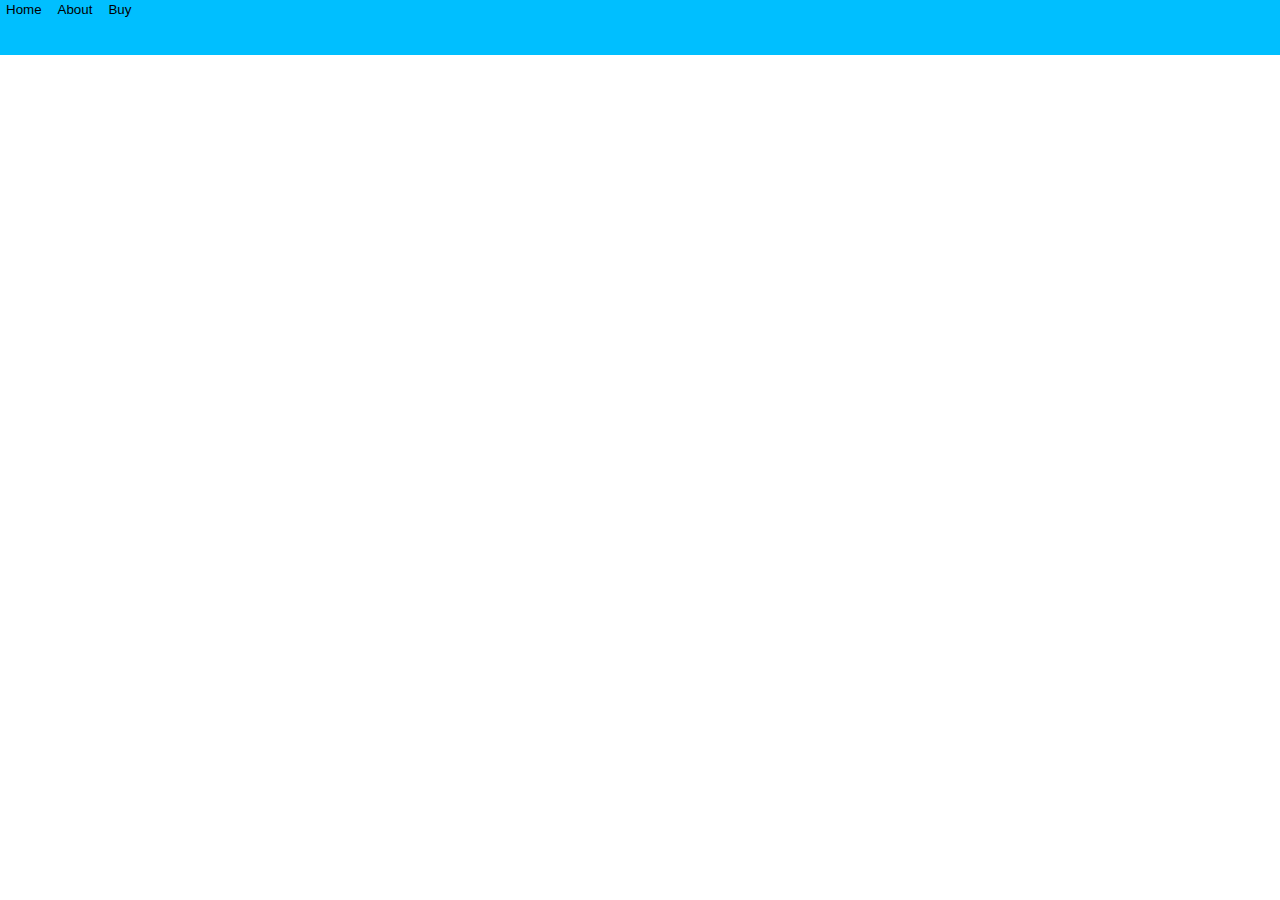
==== mainpage.html @ 53ee7181 "adding and deleting comments" ====
<!DOCTYPE html>
<html lang="en">
<head>
    <meta charset="UTF-8">
    <meta http-equiv="X-UA-Compatible" content="IE=edge">
    <meta name="viewport" content="width=device-width, initial-scale=1.0">
    <title>Yuvaraj Company</title>
    <link rel="icon" href = "logo.png">
    <link rel="stylesheet" href="mainpage.css">
</head>
<body>
    <!-- TOP BAR -->
    <header class="topbar">
        <button class="topB">Home</button>
        <button class="topB">About</button>
        <button class="topB">Buy</button>
    </header>
</body>
</html>
---- mainpage.css ----
.topbar{
    background-color:deepskyblue;
    height:55px;
    width:100%;
}
body{
    margin: 0 auto;
}
.topB{
    background-color: inherit;
    border:none;
}
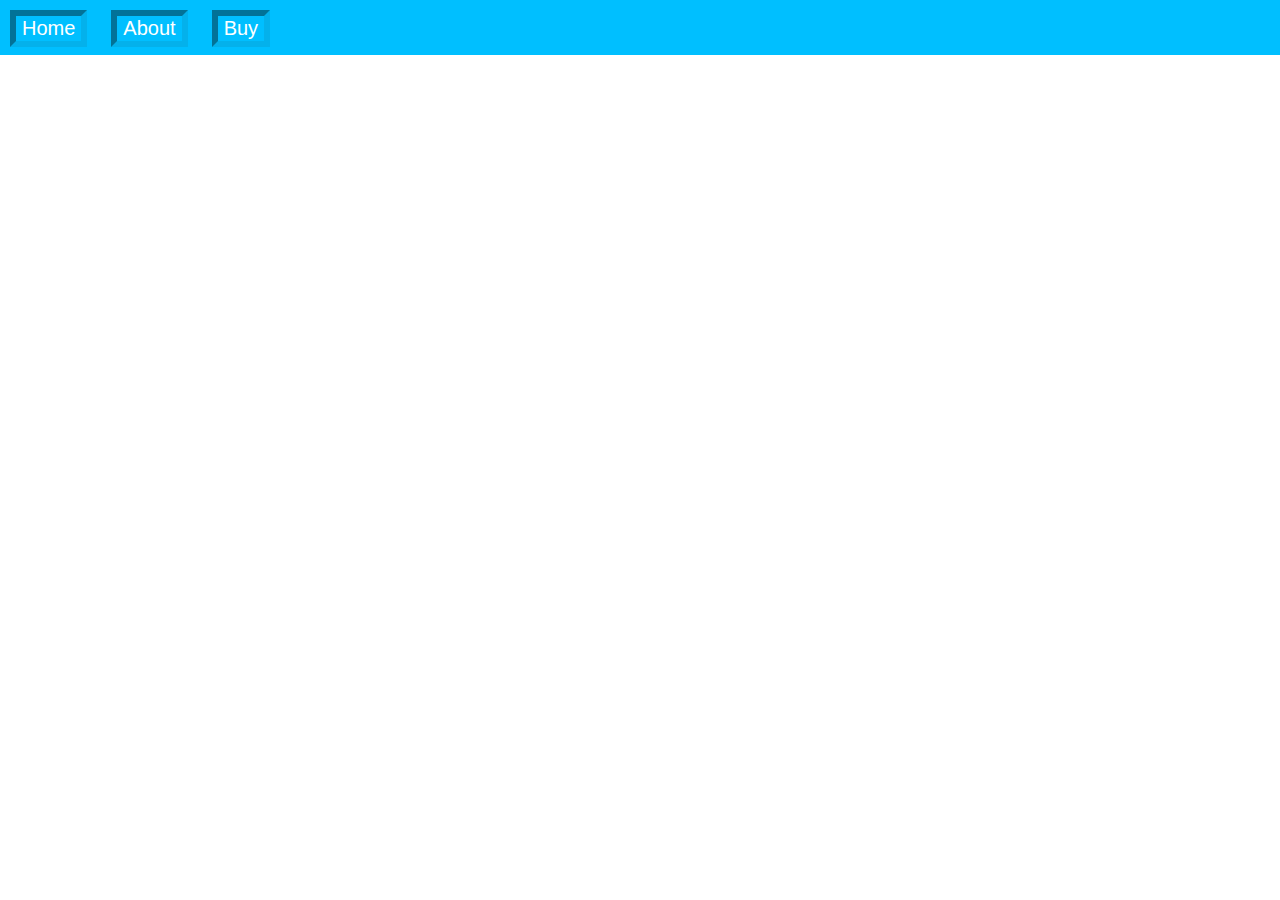
==== commit 27a01aeb: "Adding styles" ====
--- a/mainpage.html
+++ b/mainpage.html
@@ -9,11 +9,11 @@
     <link rel="stylesheet" href="mainpage.css">
 </head>
 <body>
-    <!-- TOP BAR -->
     <header class="topbar">
         <button class="topB">Home</button>
         <button class="topB">About</button>
         <button class="topB">Buy</button>
+
     </header>
 </body>
 </html>--- a/mainpage.css
+++ b/mainpage.css
@@ -7,6 +7,16 @@
     margin: 0 auto;
 }
 .topB{
-    background-color: inherit;
-    border:none;
+    font-size:20px;
+    color:white;
+    border:6px inset rgb(4, 177, 235);
+    background-color:inherit;
+    margin:10px;
+}
+.topB:hover{
+    font-size:20px;
+    color:white;
+    border:6px outset rgb(4, 177, 235);
+    background-color:inherit;
+    margin:10px;
 }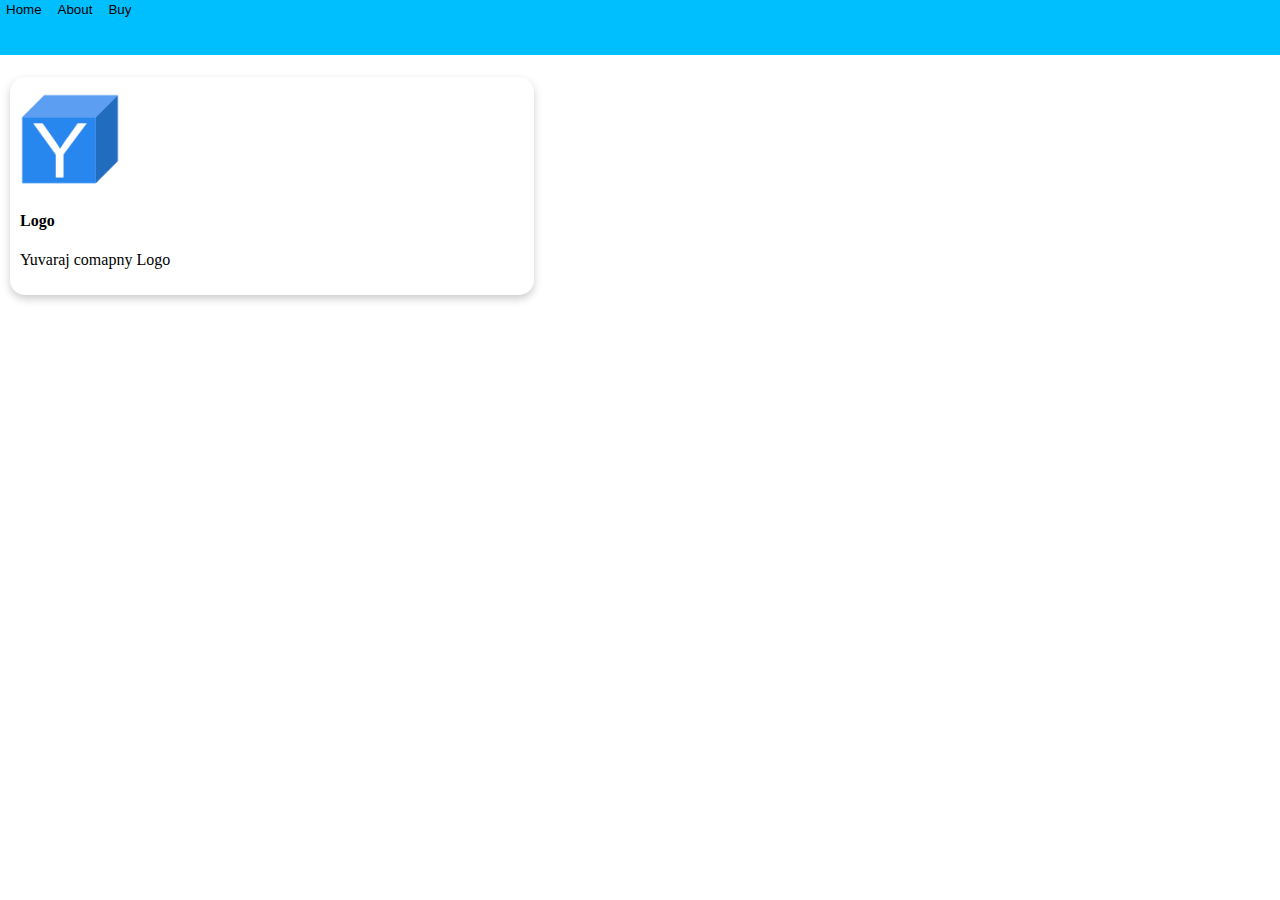
==== commit 80e79408: "modifing changes" ====
--- a/mainpage.html
+++ b/mainpage.html
@@ -9,11 +9,20 @@
     <link rel="stylesheet" href="mainpage.css">
 </head>
 <body>
+    <!-- TOP BAR -->
     <header class="topbar">
         <button class="topB">Home</button>
         <button class="topB">About</button>
         <button class="topB">Buy</button>
-
     </header>
+      <h2>Round Card</h2>
+      
+      <div class="card">
+        <img src="logo.png" alt="Avatar" style="width:100px">
+        <div class="description">
+          <h4><b>Logo</b></h4> 
+          <p>Yuvaraj comapny Logo</p> 
+        </div>
+      </div>
 </body>
 </html>--- a/mainpage.css
+++ b/mainpage.css
@@ -2,21 +2,33 @@
     background-color:deepskyblue;
     height:55px;
     width:100%;
+    position: absolute;
+    top:0px;
+    left:0px;
 }
 body{
     margin: 0 auto;
+    padding:10px
 }
 .topB{
-    font-size:20px;
-    color:white;
-    border:6px inset rgb(4, 177, 235);
-    background-color:inherit;
-    margin:10px;
+    background-color: inherit;
+    border:none;
 }
-.topB:hover{
-    font-size:20px;
-    color:white;
-    border:6px outset rgb(4, 177, 235);
-    background-color:inherit;
-    margin:10px;
+.card{
+    /* border:1px solid black;
+    border-radius: 20px;
+    width:200px;
+    height:250px; */
+    box-shadow: 0 4px 8px 0 rgba(0,0,0,0.2);
+    transition: 0.3s;
+    width: 40%;
+    border-radius: 15px;
+    padding:10px;
+}
+.card:hover{
+    box-shadow: 0 4px 8px 0 rgba(0,0,0,0.2);
+    transition: 0.3s;
+    width: 40%;
+    border-radius: 20%;
+    padding:15px; 
 }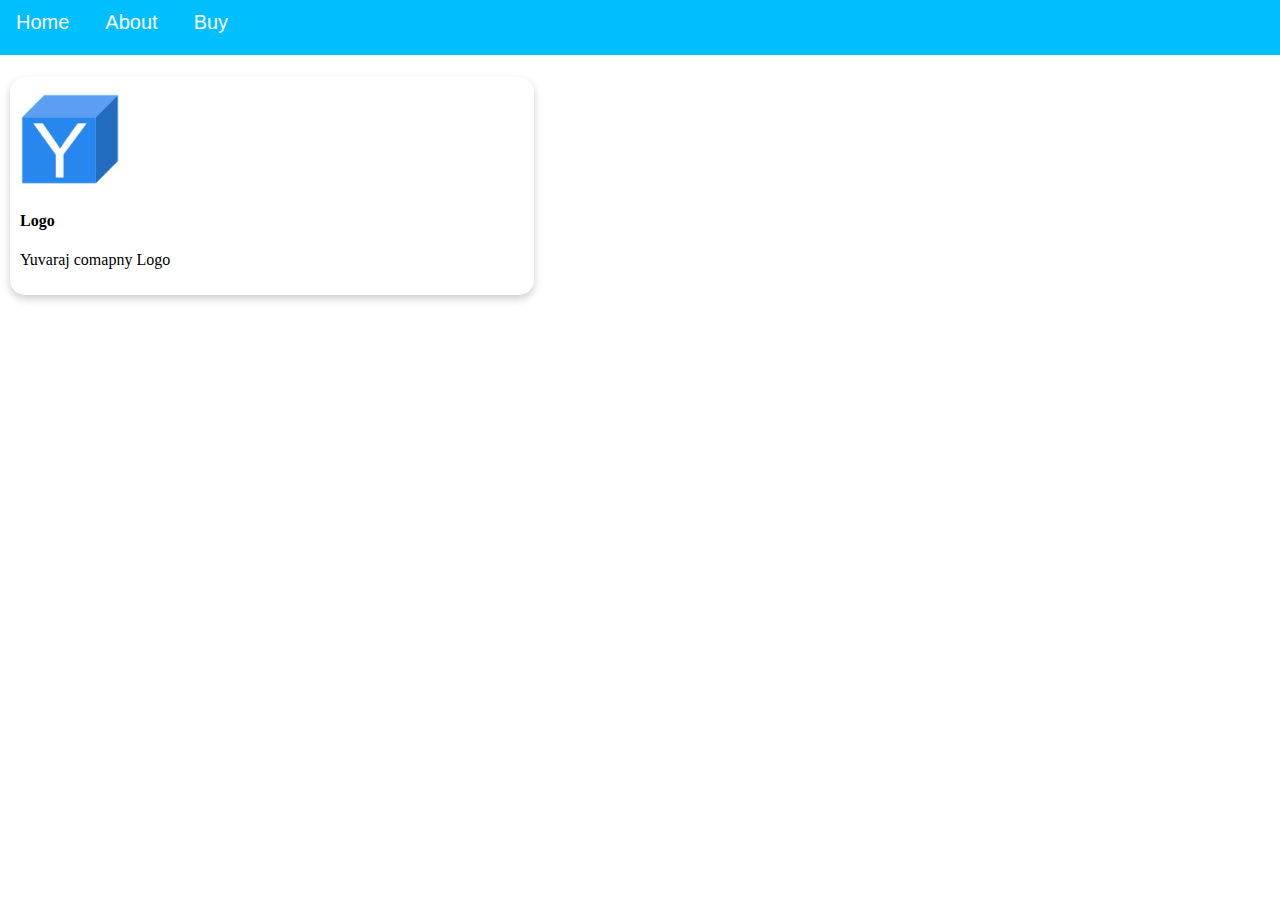
==== commit c07e6c76: "Organizing in folders and changing links" ====
--- a/mainpage.html
+++ b/mainpage.html
@@ -5,8 +5,8 @@
     <meta http-equiv="X-UA-Compatible" content="IE=edge">
     <meta name="viewport" content="width=device-width, initial-scale=1.0">
     <title>Yuvaraj Company</title>
-    <link rel="icon" href = "logo.png">
-    <link rel="stylesheet" href="mainpage.css">
+    <link rel="icon" href = "images/logo.png">
+    <link rel="stylesheet" href="css/mainpage.css">
 </head>
 <body>
     <!-- TOP BAR -->
@@ -18,7 +18,7 @@
       <h2>Round Card</h2>
       
       <div class="card">
-        <img src="logo.png" alt="Avatar" style="width:100px">
+        <img src="images/logo.png" alt="Avatar" style="width:100px">
         <div class="description">
           <h4><b>Logo</b></h4> 
           <p>Yuvaraj comapny Logo</p> 
--- a/css/mainpage.css
+++ b/css/mainpage.css
@@ -0,0 +1,45 @@
+.topbar{
+    background-color:deepskyblue;
+    height:55px;
+    width:100%;
+    position: absolute;
+    top:0px;
+    left:0px;
+}
+body{
+    margin: 0 auto;
+    padding:10px
+}
+.topB{
+    font-size:20px;
+    color:white;
+    background-color:inherit;
+    margin:10px;
+    background-color: inherit;
+    border:none;
+}
+.card{
+    /* border:1px solid black;
+    border-radius: 20px;
+    width:200px;
+    height:250px; */
+    box-shadow: 0 4px 8px 0 rgba(0,0,0,0.2);
+    transition: 0.3s;
+    width: 40%;
+    border-radius: 15px;
+    padding:10px;
+}
+.card:hover{
+    box-shadow: 0 4px 8px 0 rgba(0,0,0,0.2);
+    transition: 0.3s;
+    width: 40%;
+    border-radius: 20%;
+    padding:15px; 
+}
+.topB:hover{
+    font-size:20px;
+    color:white;
+    background-color:inherit;
+    margin:10px;
+    border:none;
+}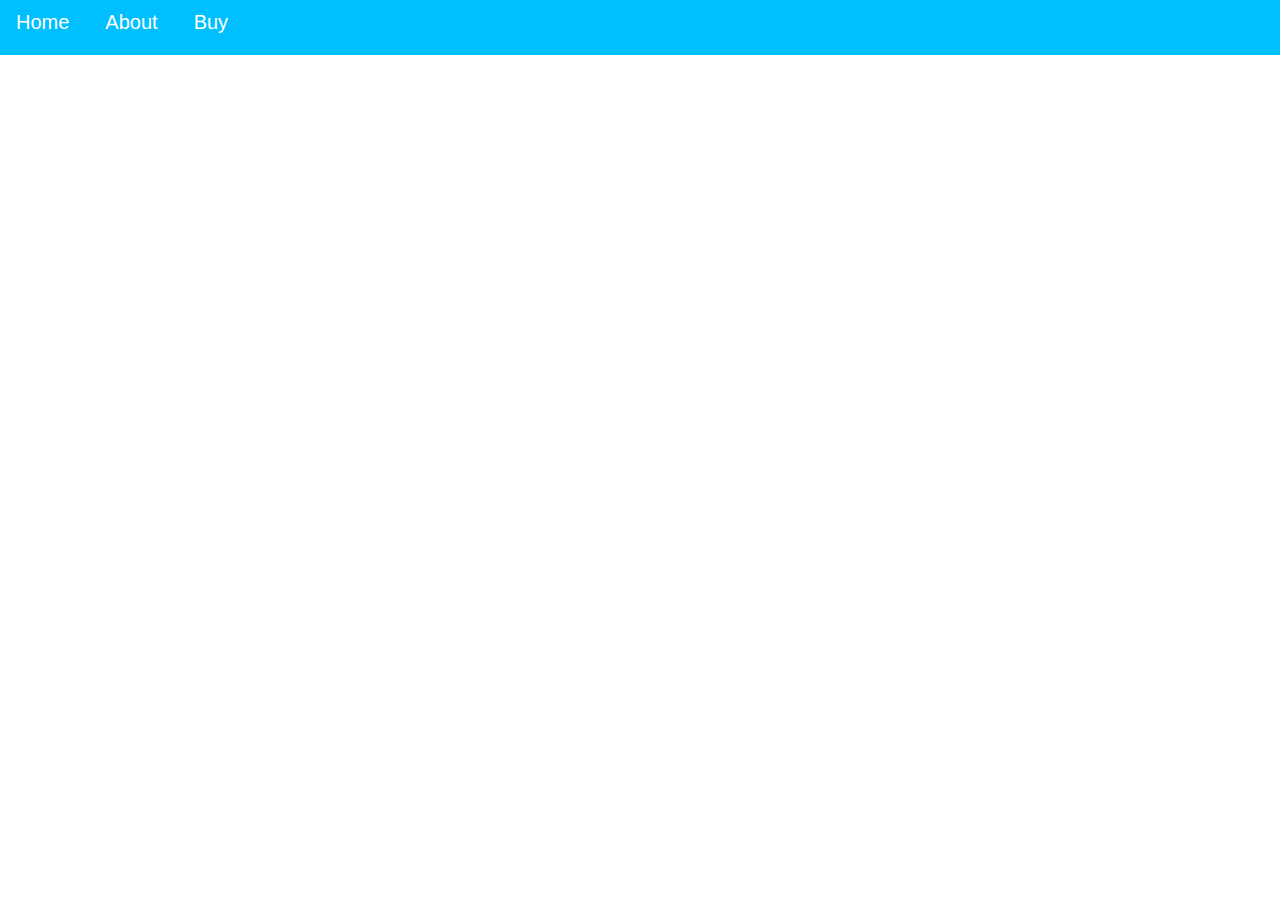
==== commit 3bd0376c: "deleting card stlyes" ====
--- a/mainpage.html
+++ b/mainpage.html
@@ -15,14 +15,5 @@
         <button class="topB">About</button>
         <button class="topB">Buy</button>
     </header>
-      <h2>Round Card</h2>
-      
-      <div class="card">
-        <img src="images/logo.png" alt="Avatar" style="width:100px">
-        <div class="description">
-          <h4><b>Logo</b></h4> 
-          <p>Yuvaraj comapny Logo</p> 
-        </div>
-      </div>
 </body>
 </html>--- a/css/mainpage.css
+++ b/css/mainpage.css
@@ -18,24 +18,6 @@
     background-color: inherit;
     border:none;
 }
-.card{
-    /* border:1px solid black;
-    border-radius: 20px;
-    width:200px;
-    height:250px; */
-    box-shadow: 0 4px 8px 0 rgba(0,0,0,0.2);
-    transition: 0.3s;
-    width: 40%;
-    border-radius: 15px;
-    padding:10px;
-}
-.card:hover{
-    box-shadow: 0 4px 8px 0 rgba(0,0,0,0.2);
-    transition: 0.3s;
-    width: 40%;
-    border-radius: 20%;
-    padding:15px; 
-}
 .topB:hover{
     font-size:20px;
     color:white;
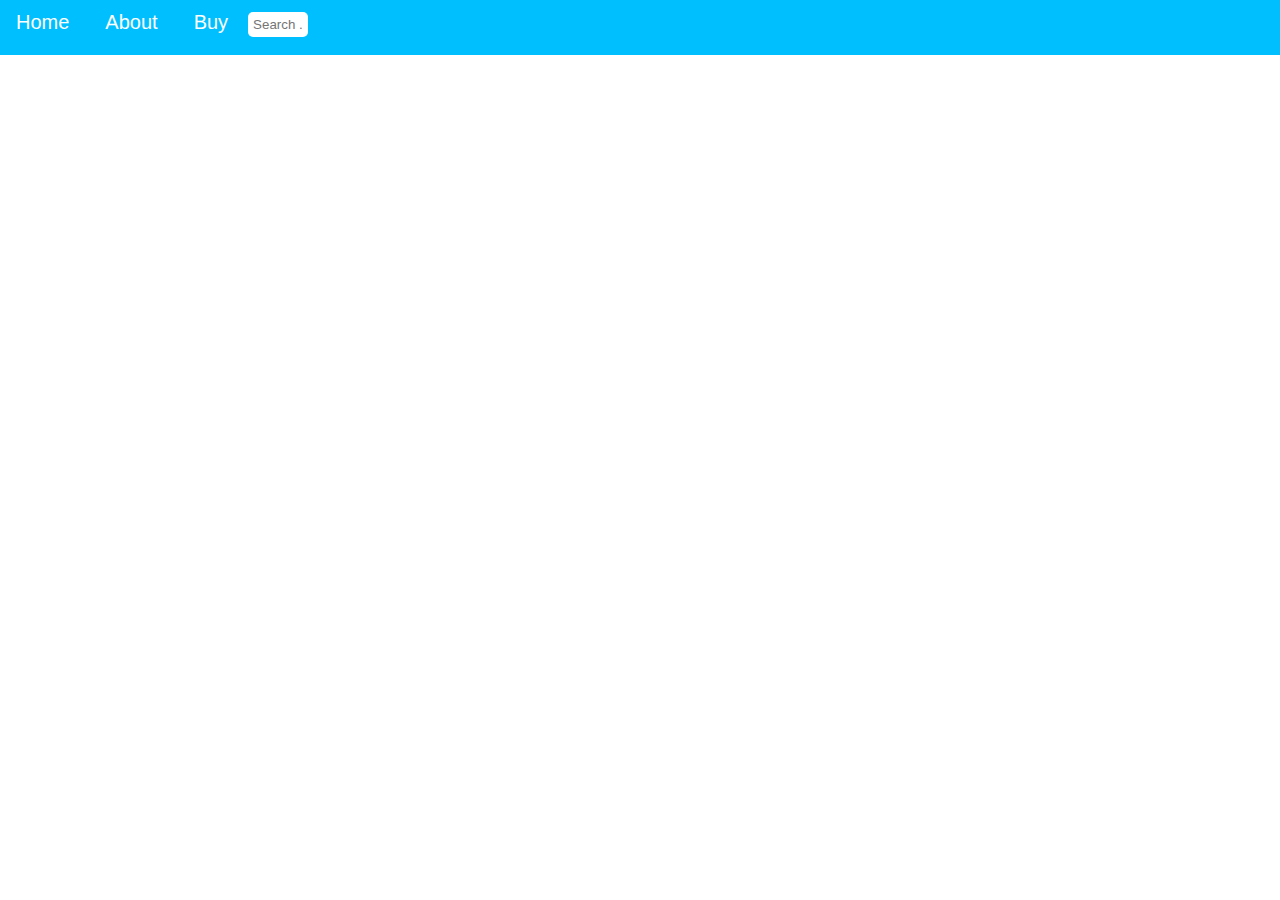
==== commit 83ff8714: "adding search" ====
--- a/mainpage.html
+++ b/mainpage.html
@@ -14,6 +14,7 @@
         <button class="topB">Home</button>
         <button class="topB">About</button>
         <button class="topB">Buy</button>
+        <input type="text" id="search" name="search" placeholder="Search ...">
     </header>
 </body>
 </html>--- a/css/mainpage.css
+++ b/css/mainpage.css
@@ -24,4 +24,17 @@
     background-color:inherit;
     margin:10px;
     border:none;
+}
+#search{
+    border:none;
+    border-radius: 5px;
+    padding:5px;
+    width:50px;
+    transition: width 1s;
+}
+
+#search:focus{
+    border-radius: 5px;
+    padding:5px;
+    width:150px;
 }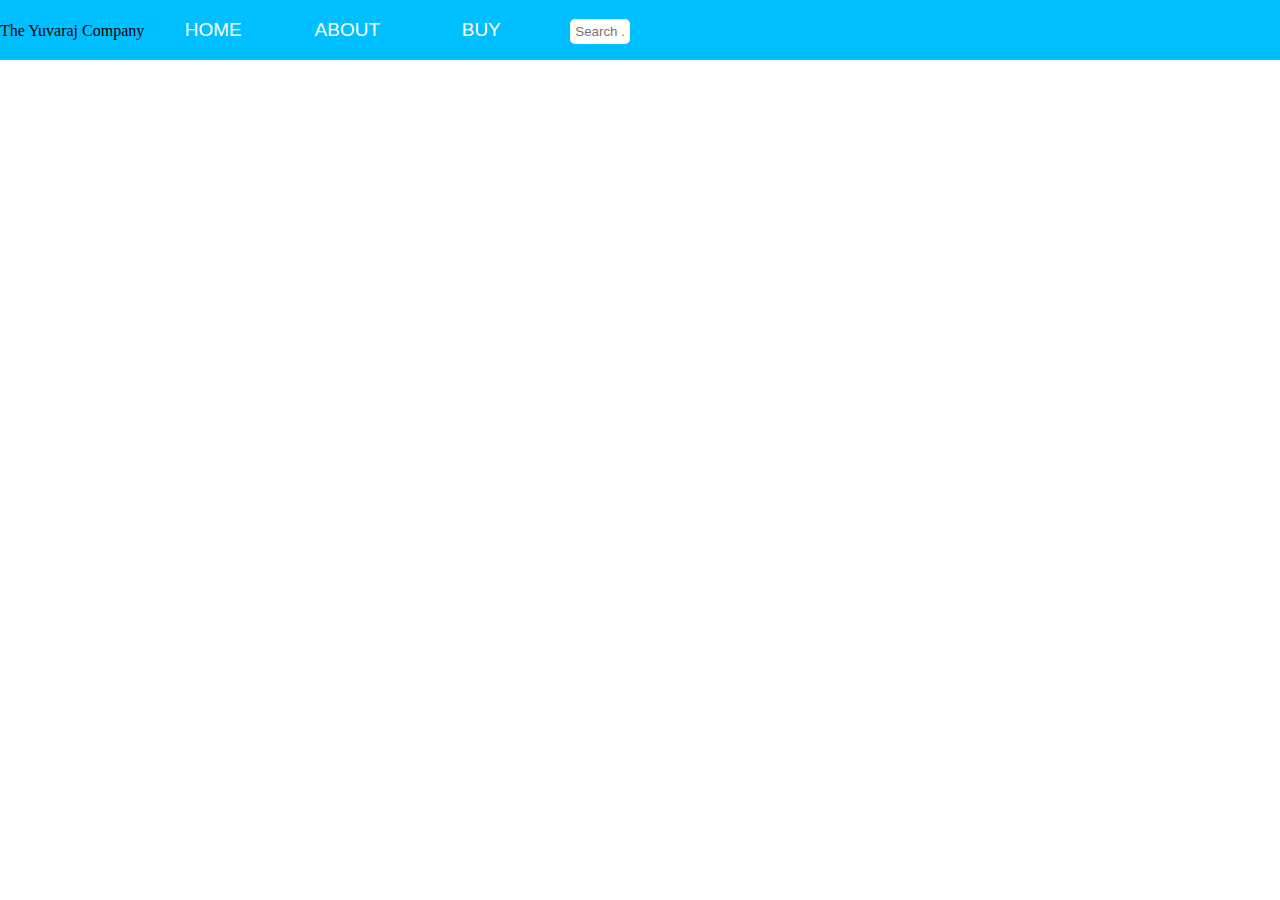
==== commit f2535248: "Fixing login" ====
--- a/mainpage.html
+++ b/mainpage.html
@@ -11,6 +11,7 @@
 <body>
     <!-- TOP BAR -->
     <header class="topbar">
+        The Yuvaraj Company
         <button class="topB">Home</button>
         <button class="topB">About</button>
         <button class="topB">Buy</button>
--- a/css/mainpage.css
+++ b/css/mainpage.css
@@ -1,29 +1,35 @@
-.topbar{
-    background-color:deepskyblue;
-    height:55px;
-    width:100%;
-    position: absolute;
+body{
+    margin: 0 auto;
+    padding:10px;
+}
+.topB:hover{
+    font-family:Arial, Helvetica, sans-serif;
+    color:white;
+    background-color:rgb(0, 163, 218);
+    text-align:center;
+    cursor:pointer;
+}
+.topB{
+    font-size:19px;
+    border:none;
+    width:130px;
+    height:60px;
     top:0px;
     left:0px;
+    background-color:inherit;
+    color:white;
+    text-transform: uppercase;
+    text-align:center;
+    transition-property: background-color;
+    transition-duration: 750ms;
 }
-body{
-    margin: 0 auto;
-    padding:10px
-}
-.topB{
-    font-size:20px;
-    color:white;
-    background-color:inherit;
-    margin:10px;
-    background-color: inherit;
-    border:none;
-}
-.topB:hover{
-    font-size:20px;
-    color:white;
-    background-color:inherit;
-    margin:10px;
-    border:none;
+
+.topbar{
+    width:100%;
+    position:fixed;
+    top:0px;
+    left:0px;
+    background-color:deepskyblue;
 }
 #search{
     border:none;
@@ -31,6 +37,7 @@
     padding:5px;
     width:50px;
     transition: width 1s;
+    margin-left: 20px;
 }
 
 #search:focus{
